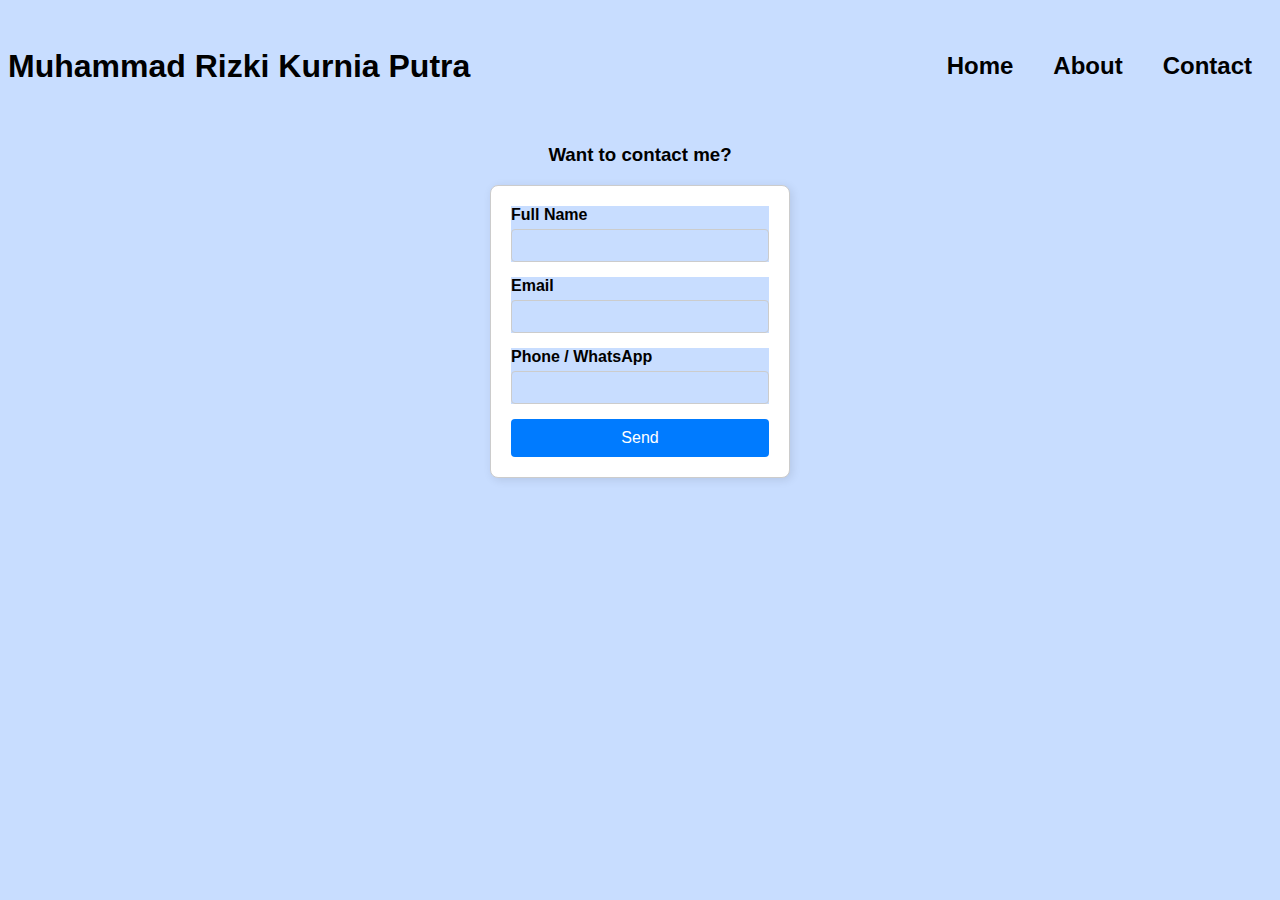
==== contact.html @ cf6d02e1 "border radius image on section project" ====
<!DOCTYPE html>
<html lang="en">

<head>
  <meta charset="UTF-8" />
  <meta name="viewport" content="width=device-width, initial-scale=1.0" />
  <title>Contact Muhammad Rizki Kurnia Putra</title>
  <link rel="stylesheet" href="style.css" />
</head>

<body>
  <header>
    <h1>Muhammad Rizki Kurnia Putra</h1>

    <nav>
      <ul>
        <li><a href="/">Home</a></li>
        <li><a href="/about.html">About</a></li>
        <li><a href="/contact.html">Contact</a></li>
      </ul>
    </nav>
  </header>

  <main>
    <article>
      <section>
        <h3>Want to contact me?</h3>
        <form>
          <div>
            <label for="fullname">Full Name</label>
            <input type="text" name="fullname" id="fullname" />
          </div>

          <div>
            <label for="email">Email</label>
            <input type="email" name="email" id="email" />
          </div>

          <div>
            <label for="phone">Phone / WhatsApp</label>
            <input type="tel" name="phone" id="phone" />
          </div>

          <button type="submit">Send</button>
        </form>
      </section>
    </article>
  </main>
</body>

</html>
---- style.css ----
* {
  box-sizing: border-box;
  background-color: #c8ddff;
}

body {
  font-family: "Inter Tight", sans-serif;
  font-optical-sizing: auto;
  font-weight: 400;
  font-style: normal;
}

header {
  display: flex;
  align-items: center;
  justify-content: space-between;
  margin-bottom: 20px;
}

nav {
  display: flex;
  justify-content: space-between;
  font-size: 24px;
}

nav ul {
  text-decoration: none;
  display: flex;
}

nav ul li {
  list-style: none;
  margin: 20px;
}

nav ul li a {
  text-decoration: none;
  color: #000;
  font-weight: bold;
}

.main-content {
  margin: 0 auto;
  max-width: 1000px;
}

.hero {
  display: flex;
  gap: 50px;
  margin-bottom: 100px;
}

.hero-image {
  width: 240px;
  height: 320px;
  border-radius: 20px;
}

.hero-text {
  font-size: 24px;
}

.project {
  display: flex;
  gap: 50px;
}

.project p {
  max-width: 500px;
}

.project-image{
  border-radius: 20px;

}

/*
Ini mulai halaman about
*/

.introduction h1 {
  text-align: center;
  text-transform: uppercase;
  font-size: 50px;
}

.introduction p {
  font-size: 32px;
}

/* form*/

form {
  display: flex;
  flex-direction: column;
  align-items: center;
  justify-content: center;
  width: 300px;
  margin: auto;
  padding: 20px;
  border: 1px solid #ccc;
  border-radius: 8px;
  box-shadow: 2px 2px 10px rgba(0, 0, 0, 0.1);
  background: #fff;
}

form div {
  display: flex;
  flex-direction: column;
  margin-bottom: 15px;
  width: 100%;
}

label {
  margin-bottom: 5px;
  font-weight: bold;
}

input {
  padding: 8px;
  border: 1px solid #ccc;
  border-radius: 4px;
}

button {
  padding: 10px;
  border: none;
  background: #007bff;
  color: white;
  font-size: 16px;
  border-radius: 4px;
  cursor: pointer;
  width: 100%;
}

h3 {
  text-align: center;
}
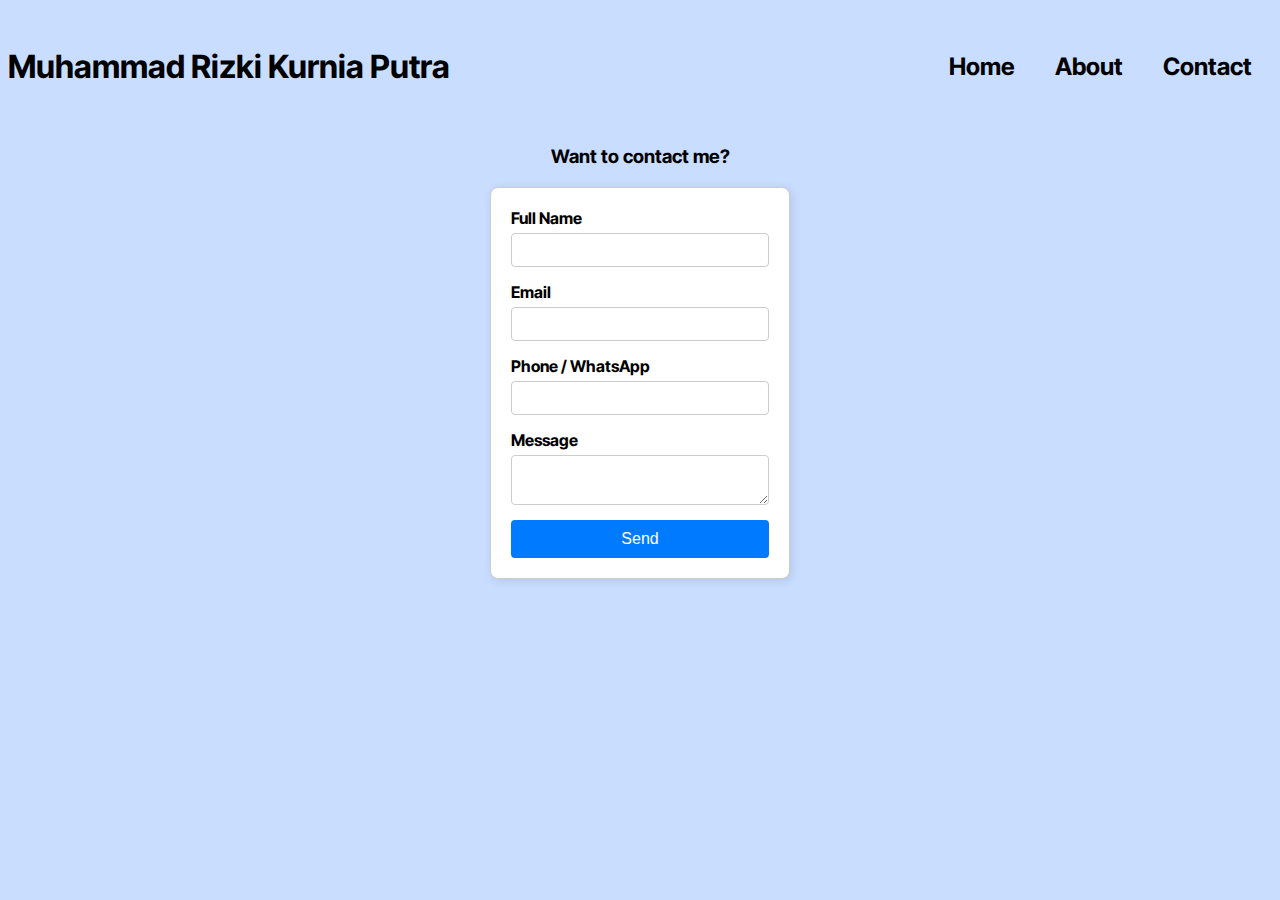
==== commit 71a630a7: "improve contact form styling" ====
--- a/contact.html
+++ b/contact.html
@@ -1,51 +1,60 @@
 <!DOCTYPE html>
 <html lang="en">
+  <head>
+    <meta charset="UTF-8" />
+    <meta name="viewport" content="width=device-width, initial-scale=1.0" />
+    <title>Contact Muhammad Rizki Kurnia Putra</title>
+    <link rel="stylesheet" href="style.css" />
+    <link rel="preconnect" href="https://fonts.googleapis.com" />
+    <link rel="preconnect" href="https://fonts.gstatic.com" crossorigin />
+    <link
+      href="https://fonts.googleapis.com/css2?family=Inter+Tight:ital,wght@0,100..900;1,100..900&display=swap"
+      rel="stylesheet"
+    />
+  </head>
 
-<head>
-  <meta charset="UTF-8" />
-  <meta name="viewport" content="width=device-width, initial-scale=1.0" />
-  <title>Contact Muhammad Rizki Kurnia Putra</title>
-  <link rel="stylesheet" href="style.css" />
-</head>
+  <body>
+    <header>
+      <h1>Muhammad Rizki Kurnia Putra</h1>
 
-<body>
-  <header>
-    <h1>Muhammad Rizki Kurnia Putra</h1>
+      <nav>
+        <ul>
+          <li><a href="/">Home</a></li>
+          <li><a href="/about.html">About</a></li>
+          <li><a href="/contact.html">Contact</a></li>
+        </ul>
+      </nav>
+    </header>
 
-    <nav>
-      <ul>
-        <li><a href="/">Home</a></li>
-        <li><a href="/about.html">About</a></li>
-        <li><a href="/contact.html">Contact</a></li>
-      </ul>
-    </nav>
-  </header>
+    <main>
+      <article>
+        <section>
+          <h3>Want to contact me?</h3>
+          <form>
+            <div>
+              <label for="fullname">Full Name</label>
+              <input type="text" name="fullname" id="fullname" />
+            </div>
 
-  <main>
-    <article>
-      <section>
-        <h3>Want to contact me?</h3>
-        <form>
-          <div>
-            <label for="fullname">Full Name</label>
-            <input type="text" name="fullname" id="fullname" />
-          </div>
+            <div>
+              <label for="email">Email</label>
+              <input type="email" name="email" id="email" />
+            </div>
 
-          <div>
-            <label for="email">Email</label>
-            <input type="email" name="email" id="email" />
-          </div>
+            <div>
+              <label for="phone">Phone / WhatsApp</label>
+              <input type="tel" name="phone" id="phone" />
+            </div>
 
-          <div>
-            <label for="phone">Phone / WhatsApp</label>
-            <input type="tel" name="phone" id="phone" />
-          </div>
+            <div>
+              <label for="message">Message</label>
+              <textarea name="message" id="message"></textarea>
+            </div>
 
-          <button type="submit">Send</button>
-        </form>
-      </section>
-    </article>
-  </main>
-</body>
-
-</html>+            <button type="submit">Send</button>
+          </form>
+        </section>
+      </article>
+    </main>
+  </body>
+</html>
--- a/style.css
+++ b/style.css
@@ -1,9 +1,9 @@
 * {
   box-sizing: border-box;
-  background-color: #c8ddff;
 }
 
 body {
+  background-color: #c8ddff;
   font-family: "Inter Tight", sans-serif;
   font-optical-sizing: auto;
   font-weight: 400;
@@ -69,9 +69,8 @@
   max-width: 500px;
 }
 
-.project-image{
+.project-image {
   border-radius: 20px;
-
 }
 
 /*
@@ -81,11 +80,6 @@
 .introduction h1 {
   text-align: center;
   text-transform: uppercase;
-  font-size: 50px;
-}
-
-.introduction p {
-  font-size: 32px;
 }
 
 /* form*/
@@ -116,7 +110,9 @@
   font-weight: bold;
 }
 
-input {
+input,
+textarea {
+  font-family: "Inter Tight", sans-serif;
   padding: 8px;
   border: 1px solid #ccc;
   border-radius: 4px;
